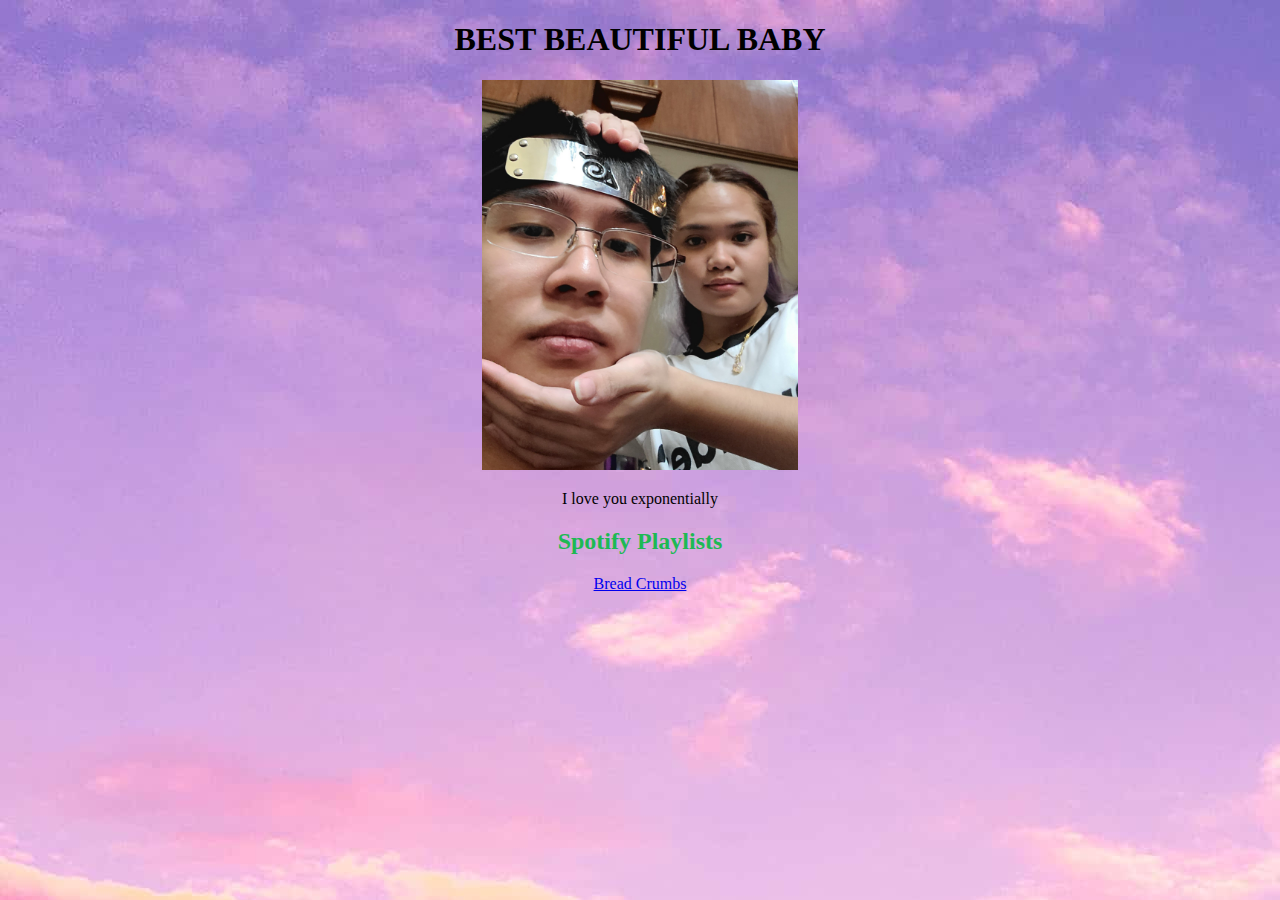
==== index.html @ d3364ce3 "Change" ====
<!DOCTYPE html>
<html>
<head>
    <title>Jinji Shinju 真珠</title>
    <link rel="stylesheet" type="text/css" href="css/style.css">
</head>
<body>
    <h1>BEST BEAUTIFUL BABY</h1>
    <img src="img/profile.jpg" width="25%" height="25%">
    <p>I love you exponentially</p>
    <h2 style="color: #1DB954">Spotify Playlists</h2>
    <a href="https://open.spotify.com/playlist/1ddD1m87cn7t4mZeSOMjTR?si=hKeF6-Q8RjWxyr_54cOORA" target="_blank" title="Spotify">Bread Crumbs</a>
</body>
</html>
---- css/style.css ----
body{
    background-image: url("../css/img/background.jpg");
    background-repeat: no-repeat;
    text-align: center;
}
h1{
    color:black;
    text-align: center;
}
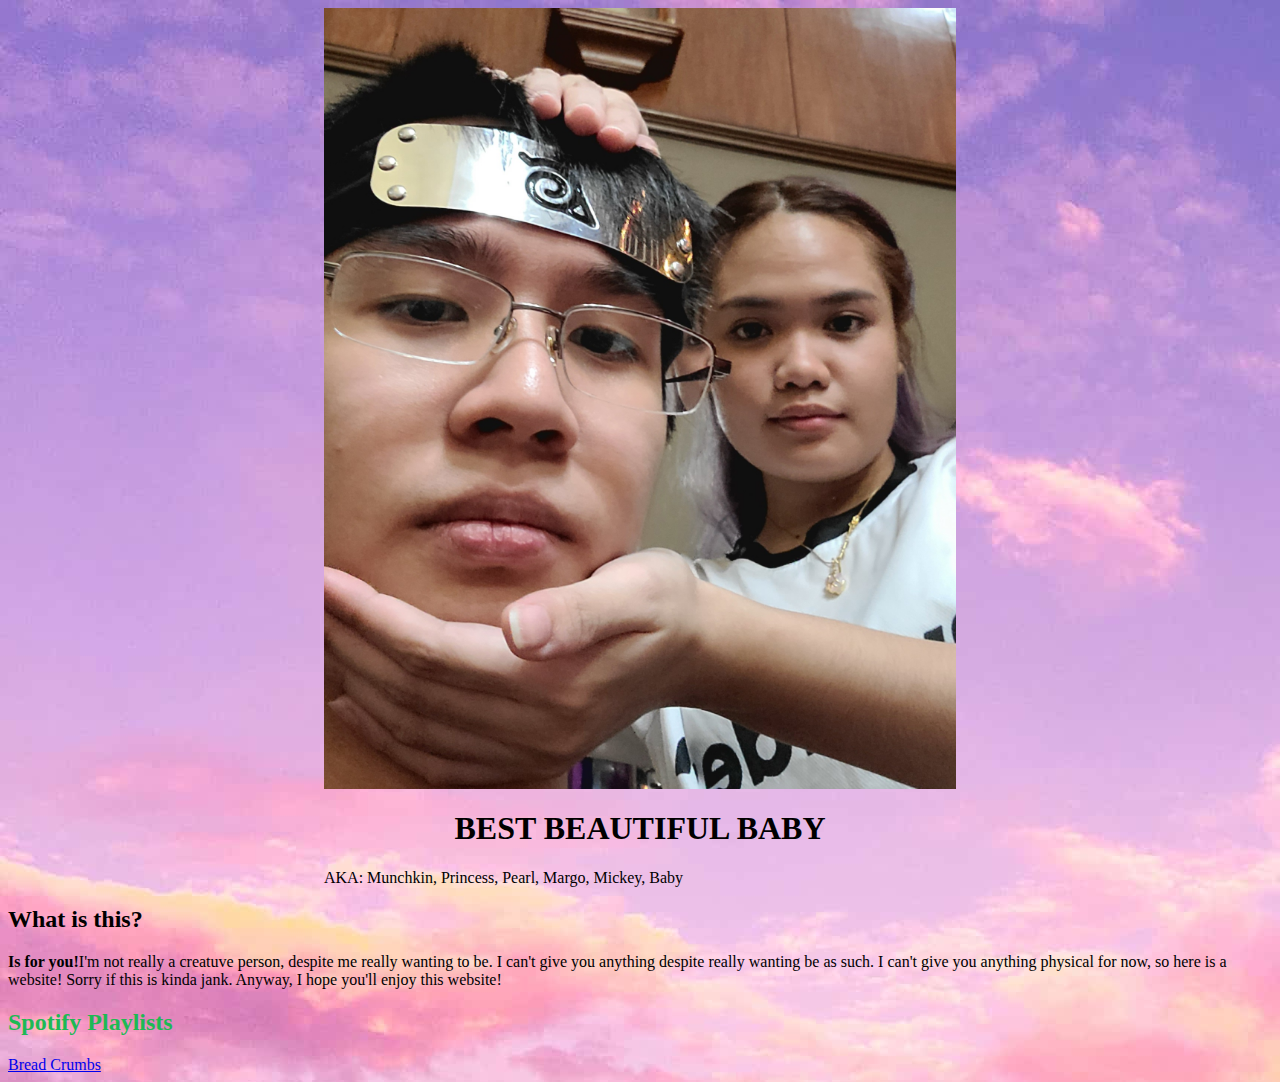
==== commit 2bcc0f2d: "Nani" ====
--- a/index.html
+++ b/index.html
@@ -5,9 +5,14 @@
     <link rel="stylesheet" type="text/css" href="css/style.css">
 </head>
 <body>
+    <img src="img/profile.jpg" class="center">
     <h1>BEST BEAUTIFUL BABY</h1>
-    <img src="img/profile.jpg" width="25%" height="25%">
-    <p>I love you exponentially</p>
+    <p class="center">AKA: Munchkin, Princess, Pearl, Margo, Mickey, Baby</p>
+    
+    <h2>What is this?</h2>
+    <p><b>Is for you!</b>I'm not really a creatuve person, despite me really wanting to be. 
+        I can't give you anything despite really wanting be as such. I can't give you 
+        anything physical for now, so here is a website! Sorry if this is kinda jank. Anyway, I hope you'll enjoy this website!</p>
     <h2 style="color: #1DB954">Spotify Playlists</h2>
     <a href="https://open.spotify.com/playlist/1ddD1m87cn7t4mZeSOMjTR?si=hKeF6-Q8RjWxyr_54cOORA" target="_blank" title="Spotify">Bread Crumbs</a>
 </body>
--- a/css/style.css
+++ b/css/style.css
@@ -1,8 +1,15 @@
 body{
     background-image: url("../css/img/background.jpg");
     background-repeat: no-repeat;
-    text-align: center;
 }
+
+.center {
+    display: block;
+    margin-left: auto;
+    margin-right: auto;
+    width: 50%;
+  }
+
 h1{
     color:black;
     text-align: center;
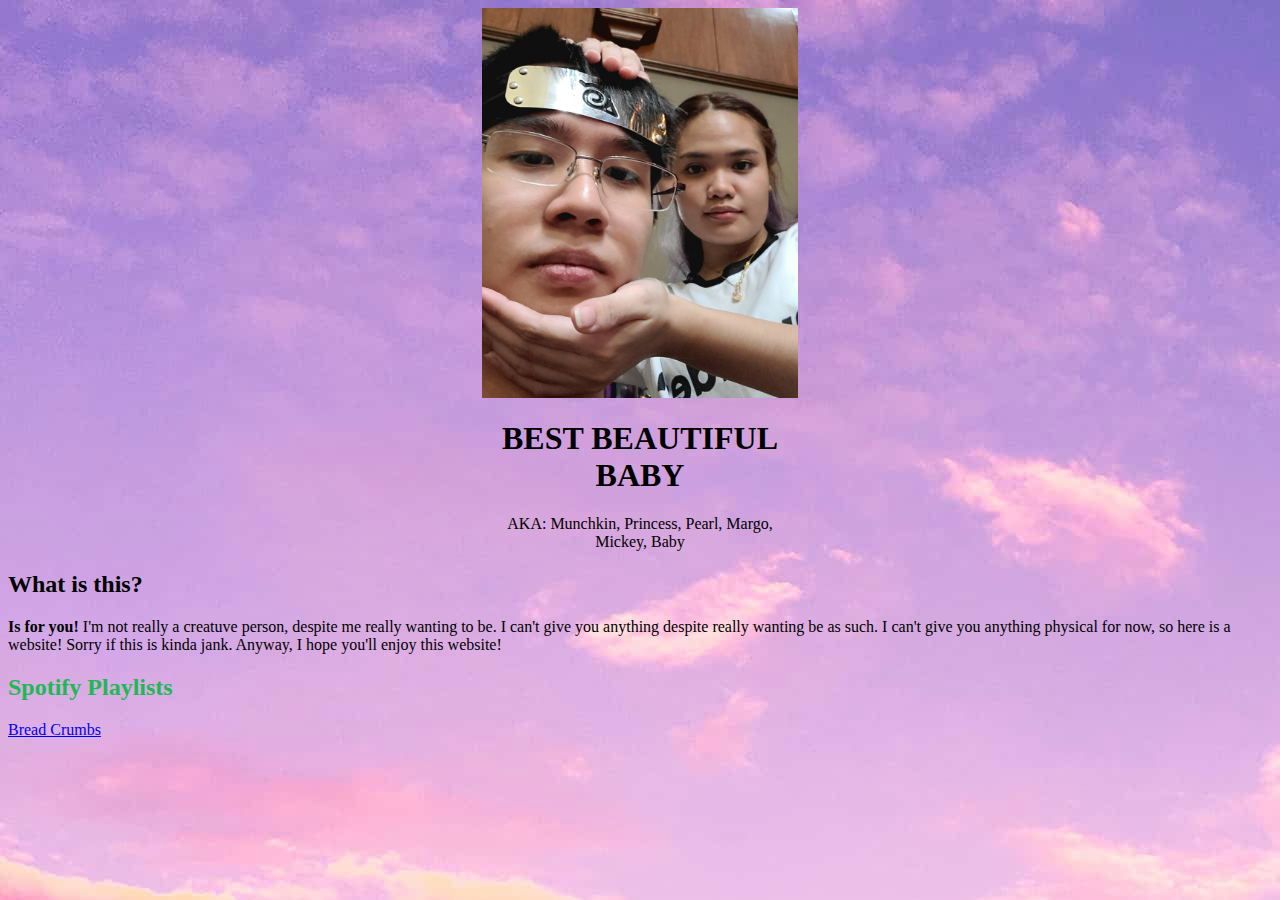
==== commit 13aa8654: "Ugly Garol" ====
--- a/index.html
+++ b/index.html
@@ -6,11 +6,11 @@
 </head>
 <body>
     <img src="img/profile.jpg" class="center">
-    <h1>BEST BEAUTIFUL BABY</h1>
+    <h1 class="center">BEST BEAUTIFUL BABY</h1>
     <p class="center">AKA: Munchkin, Princess, Pearl, Margo, Mickey, Baby</p>
     
     <h2>What is this?</h2>
-    <p><b>Is for you!</b>I'm not really a creatuve person, despite me really wanting to be. 
+    <p><b>Is for you!</b> I'm not really a creatuve person, despite me really wanting to be. 
         I can't give you anything despite really wanting be as such. I can't give you 
         anything physical for now, so here is a website! Sorry if this is kinda jank. Anyway, I hope you'll enjoy this website!</p>
     <h2 style="color: #1DB954">Spotify Playlists</h2>
--- a/css/style.css
+++ b/css/style.css
@@ -7,10 +7,7 @@
     display: block;
     margin-left: auto;
     margin-right: auto;
-    width: 50%;
-  }
-
-h1{
-    color:black;
+    width: 25%;
+    height:25%;
     text-align: center;
-}+  }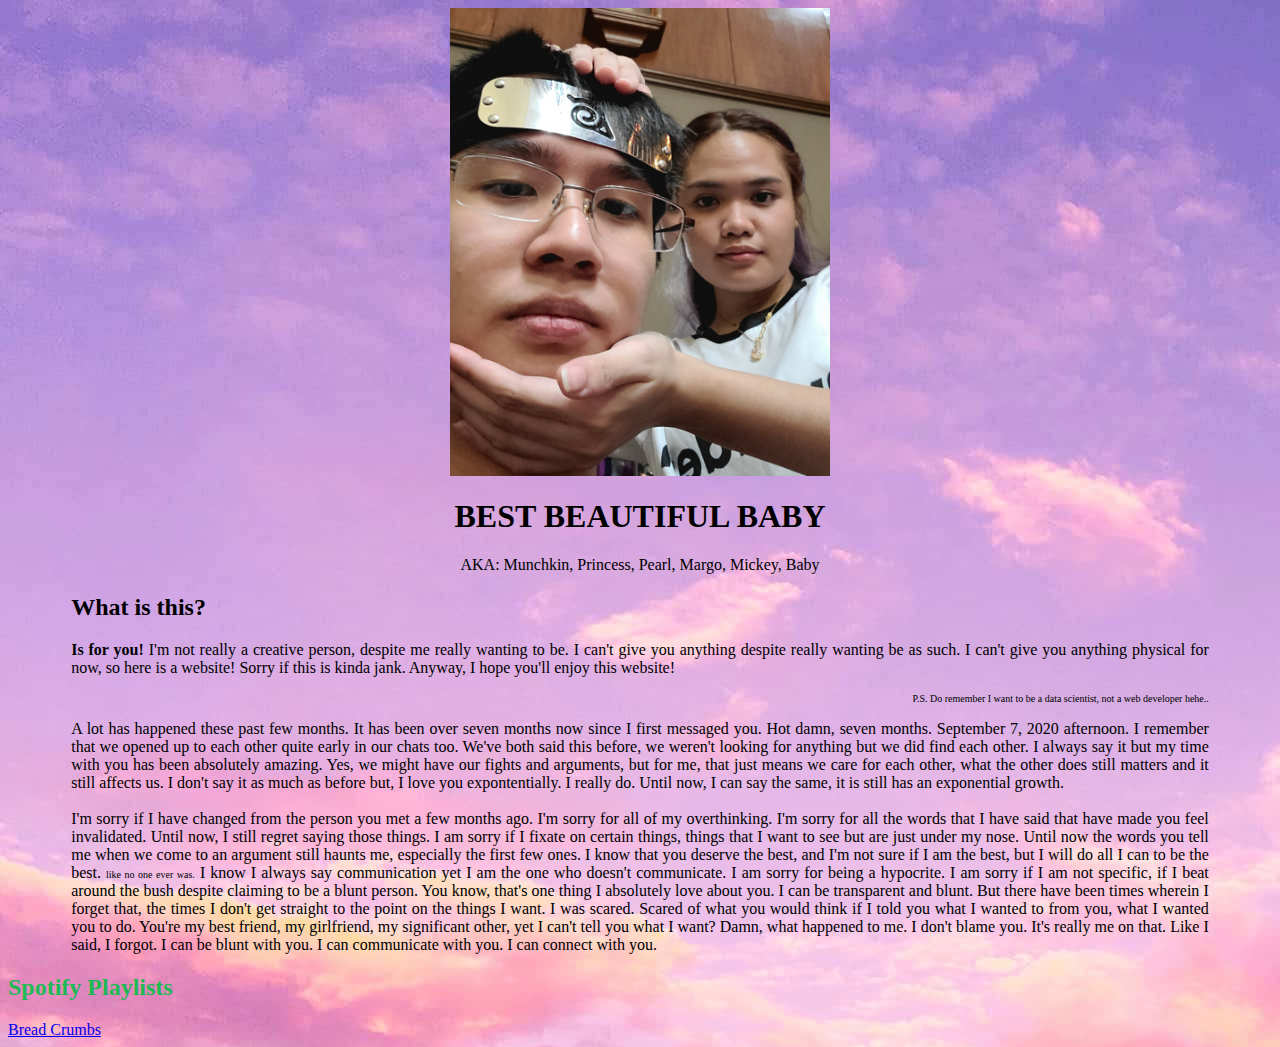
==== commit 3d5f723e: "Yes" ====
--- a/index.html
+++ b/index.html
@@ -9,10 +9,28 @@
     <h1 class="center">BEST BEAUTIFUL BABY</h1>
     <p class="center">AKA: Munchkin, Princess, Pearl, Margo, Mickey, Baby</p>
     
-    <h2>What is this?</h2>
-    <p><b>Is for you!</b> I'm not really a creatuve person, despite me really wanting to be. 
+    <h2 class="left">What is this?</h2>
+    <p class="left"><b>Is for you!</b> I'm not really a creative person, despite me really wanting to be. 
         I can't give you anything despite really wanting be as such. I can't give you 
         anything physical for now, so here is a website! Sorry if this is kinda jank. Anyway, I hope you'll enjoy this website!</p>
+    <p class="right" style="font-size: x-small">P.S. Do remember I want to be a data  scientist, not a web developer hehe..</p>
+
+    <p class="left">A lot has happened these past few months. It has been over seven months now since I first messaged you. Hot damn, seven months. September 7, 2020 afternoon.
+        I remember that we opened up to each other quite early in our chats too.  We've both said this before, we weren't looking for anything but we did find each other. I always say it but
+        my time with you has been absolutely amazing. Yes, we might have our fights and arguments, but for me, that just means we care for each other, what the other does still matters and it still affects us.
+        I don't say it as much as before but, I love you expontentially. I really do. Until now, I can say the same, it is still has an exponential growth. 
+
+        <br><br>I'm sorry if I have changed from the person you met a few months ago. I'm sorry for all of my overthinking. I'm sorry for all the words that I have said that have made you feel invalidated. Until now, I still regret saying those things.
+        I am sorry if I fixate on certain things, things that I want to see but are just under my nose. Until now the words you tell me when we come to an argument still haunts me, especially the first few ones. I know that you deserve the best, and 
+        I'm not sure if I am the best, but I will do all I can to be the best. <span style="font-size:x-small">like no one ever was.</span> I know I always say communication yet I am the one who doesn't communicate. I am sorry for being a hypocrite.
+        I am sorry if I am not specific, if I beat around the bush despite claiming to be a blunt person. 
+
+        You know, that's one thing I absolutely love about you. I can be transparent and blunt. But there have been times wherein I forget that, the times I don't get straight to the point on the things I want. I was scared. Scared of what you would think
+        if I told you what I wanted to from you, what I wanted you to do. You're my best friend, my girlfriend, my significant other, yet I can't tell you what I want? Damn, what happened to me. I don't blame you. It's really me on that. Like I said, I forgot.
+        I can be blunt with you. I can communicate with you. I can connect with you.
+        
+
+    </p>
     <h2 style="color: #1DB954">Spotify Playlists</h2>
     <a href="https://open.spotify.com/playlist/1ddD1m87cn7t4mZeSOMjTR?si=hKeF6-Q8RjWxyr_54cOORA" target="_blank" title="Spotify">Bread Crumbs</a>
 </body>
--- a/css/style.css
+++ b/css/style.css
@@ -7,7 +7,18 @@
     display: block;
     margin-left: auto;
     margin-right: auto;
-    width: 25%;
-    height:25%;
+    width: 30%;
+    height:30%;
     text-align: center;
-  }+  }
+
+.left {
+    margin-left: 5%;
+    margin-right: 5%;
+    text-align: justify;
+}
+
+.right{
+    text-align: right;
+    margin-right: 5%;
+}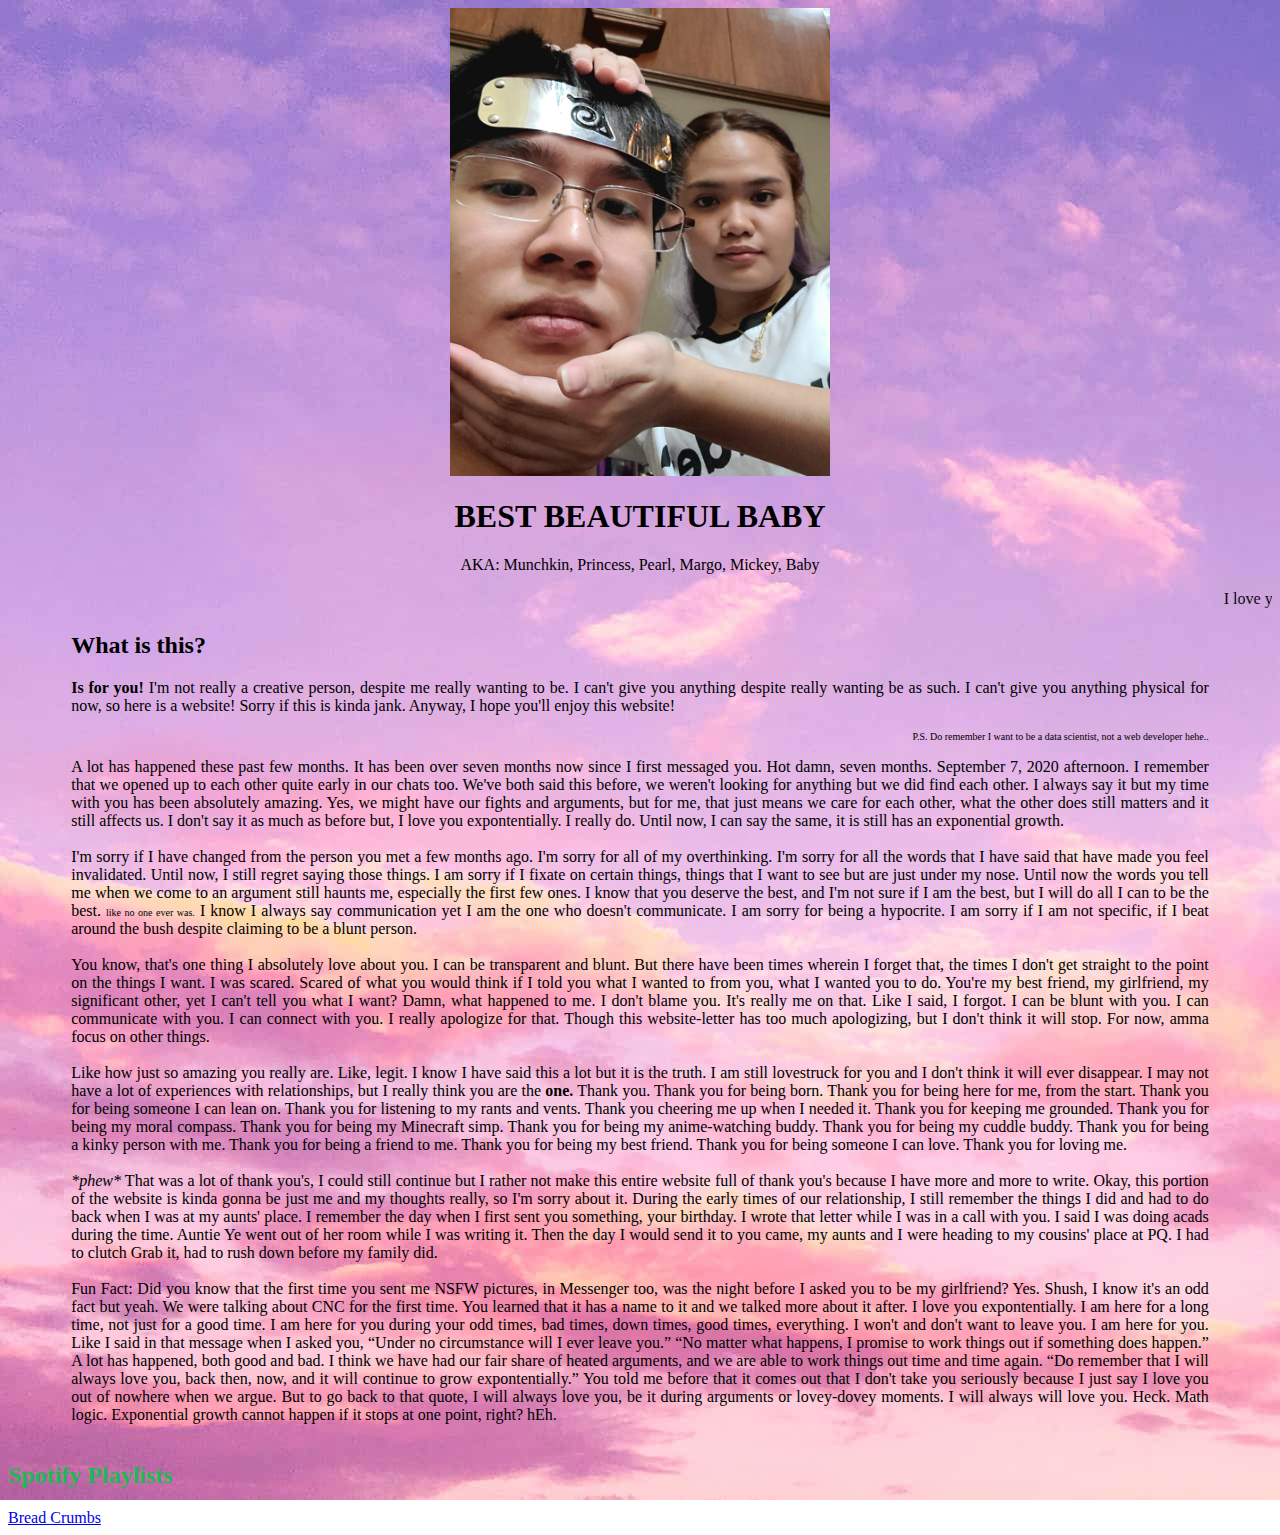
==== commit 9a8d0eb2: "Badum tss" ====
--- a/index.html
+++ b/index.html
@@ -8,6 +8,8 @@
     <img src="img/profile.jpg" class="center">
     <h1 class="center">BEST BEAUTIFUL BABY</h1>
     <p class="center">AKA: Munchkin, Princess, Pearl, Margo, Mickey, Baby</p>
+    
+<marquee> I love you expontentially, my best beautiful baby, my waifu for laifu, my little munchkin, from princess to queen. </marquee>
     
     <h2 class="left">What is this?</h2>
     <p class="left"><b>Is for you!</b> I'm not really a creative person, despite me really wanting to be. 
@@ -25,10 +27,26 @@
         I'm not sure if I am the best, but I will do all I can to be the best. <span style="font-size:x-small">like no one ever was.</span> I know I always say communication yet I am the one who doesn't communicate. I am sorry for being a hypocrite.
         I am sorry if I am not specific, if I beat around the bush despite claiming to be a blunt person. 
 
-        You know, that's one thing I absolutely love about you. I can be transparent and blunt. But there have been times wherein I forget that, the times I don't get straight to the point on the things I want. I was scared. Scared of what you would think
+        <br><br>You know, that's one thing I absolutely love about you. I can be transparent and blunt. But there have been times wherein I forget that, the times I don't get straight to the point on the things I want. I was scared. Scared of what you would think
         if I told you what I wanted to from you, what I wanted you to do. You're my best friend, my girlfriend, my significant other, yet I can't tell you what I want? Damn, what happened to me. I don't blame you. It's really me on that. Like I said, I forgot.
-        I can be blunt with you. I can communicate with you. I can connect with you.
+        I can be blunt with you. I can communicate with you. I can connect with you. I really apologize for that. Though this website-letter has too much apologizing, but I don't think it will stop. For now, amma focus on other things.
+
+        <br><br>Like how just so amazing you really are. Like, legit. I know I have said this a lot but it is the truth. I am still lovestruck for you and I don't think it will ever disappear. I may not have a lot of experiences with relationships, but I really think you are the <b>one.</b>
+        Thank you. Thank you for being born. Thank you for being here for me, from the start. Thank you for being someone I can lean on. Thank you for listening to my rants and vents. Thank you cheering me up when I needed it.
+        Thank you for keeping me grounded. Thank you for being my moral compass. Thank you for being my Minecraft simp. Thank you for being my anime-watching buddy. Thank you for being my cuddle buddy.
+        Thank you for being a kinky person with me. Thank you for being a friend to me. Thank you for being my best friend. Thank you for being someone I can love. Thank you for loving me.
+
+        <br><br><i>*phew*</i> That was a lot of thank you's, I could still continue but I rather not make this entire website full of thank you's because I have more and more to write. Okay, this portion of the website is kinda gonna be just me and my thoughts really, so I'm sorry about it.
+        During the early times of our relationship, I still remember the things I did and had to do back when I was at my aunts' place. I remember the day when I first sent you something, your birthday. I wrote that letter while I was in a call with you. I said I was doing acads during the time.
+        Auntie Ye went out of her room while I was writing it. Then the day I would send it to you came, my aunts and I were heading to my cousins' place at PQ. I had to clutch Grab it, had to rush down before my family did. 
         
+        <br><br>Fun Fact: Did you know that the first time you sent me NSFW pictures, in Messenger too, was the night before I asked you to be my girlfriend? Yes. Shush, I know it's an odd fact but yeah. We were talking about CNC for the first time. 
+        You learned that it has a name to it and we talked more about it after. I love you expontentially. I am here for a long time, not just for a good time. I am here for you during your odd times, bad times, down times, good times, everything.
+        I won't and don't want to leave you. I am here for you. Like I said in that message when I asked you, <q>Under no circumstance will I ever leave you.</q> <q>No matter what happens, I promise to work things out if something does happen.</q> A lot has happened, both good and bad. I think we have had our fair share of heated arguments, and we are able to work things out time and time again.
+        <q>Do remember that I will always love you, back then, now, and it will continue to grow expontentially.</q> You told me before that it comes out that I don't take you seriously because I just say I love you out of nowhere when we argue. But to go back to that quote, 
+        I will always love you, be it during arguments or lovey-dovey moments. I will always will love you. Heck. Math logic. Exponential growth cannot happen if it stops at one point, right? hEh.
+
+        <br><br>
 
     </p>
     <h2 style="color: #1DB954">Spotify Playlists</h2>
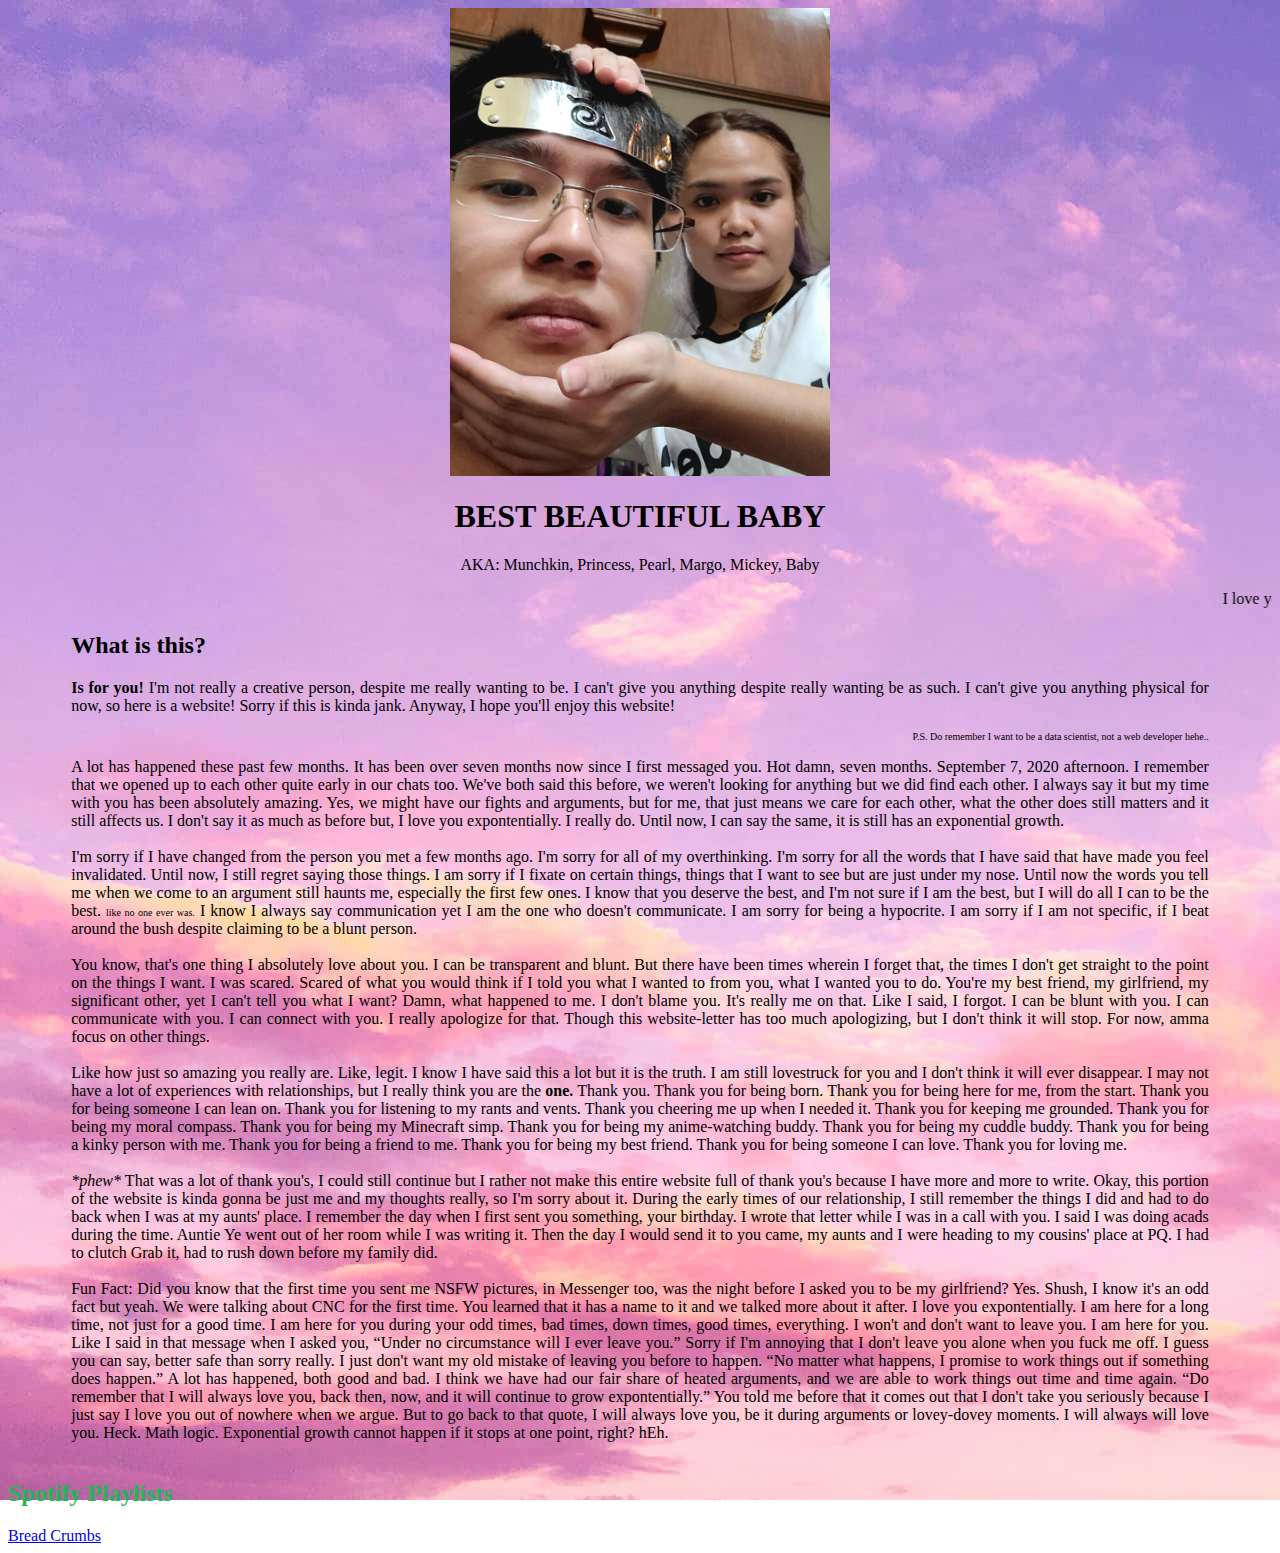
==== commit 8b9e663a: "Update index.html" ====
--- a/index.html
+++ b/index.html
@@ -42,7 +42,8 @@
         
         <br><br>Fun Fact: Did you know that the first time you sent me NSFW pictures, in Messenger too, was the night before I asked you to be my girlfriend? Yes. Shush, I know it's an odd fact but yeah. We were talking about CNC for the first time. 
         You learned that it has a name to it and we talked more about it after. I love you expontentially. I am here for a long time, not just for a good time. I am here for you during your odd times, bad times, down times, good times, everything.
-        I won't and don't want to leave you. I am here for you. Like I said in that message when I asked you, <q>Under no circumstance will I ever leave you.</q> <q>No matter what happens, I promise to work things out if something does happen.</q> A lot has happened, both good and bad. I think we have had our fair share of heated arguments, and we are able to work things out time and time again.
+        I won't and don't want to leave you. I am here for you. Like I said in that message when I asked you, <q>Under no circumstance will I ever leave you.</q> Sorry if I'm annoying that I don't leave you alone when you fuck me off.
+        I guess you can say, better safe than sorry really. I just don't want my old mistake of leaving you before to happen. <q>No matter what happens, I promise to work things out if something does happen.</q> A lot has happened, both good and bad. I think we have had our fair share of heated arguments, and we are able to work things out time and time again.
         <q>Do remember that I will always love you, back then, now, and it will continue to grow expontentially.</q> You told me before that it comes out that I don't take you seriously because I just say I love you out of nowhere when we argue. But to go back to that quote, 
         I will always love you, be it during arguments or lovey-dovey moments. I will always will love you. Heck. Math logic. Exponential growth cannot happen if it stops at one point, right? hEh.
 
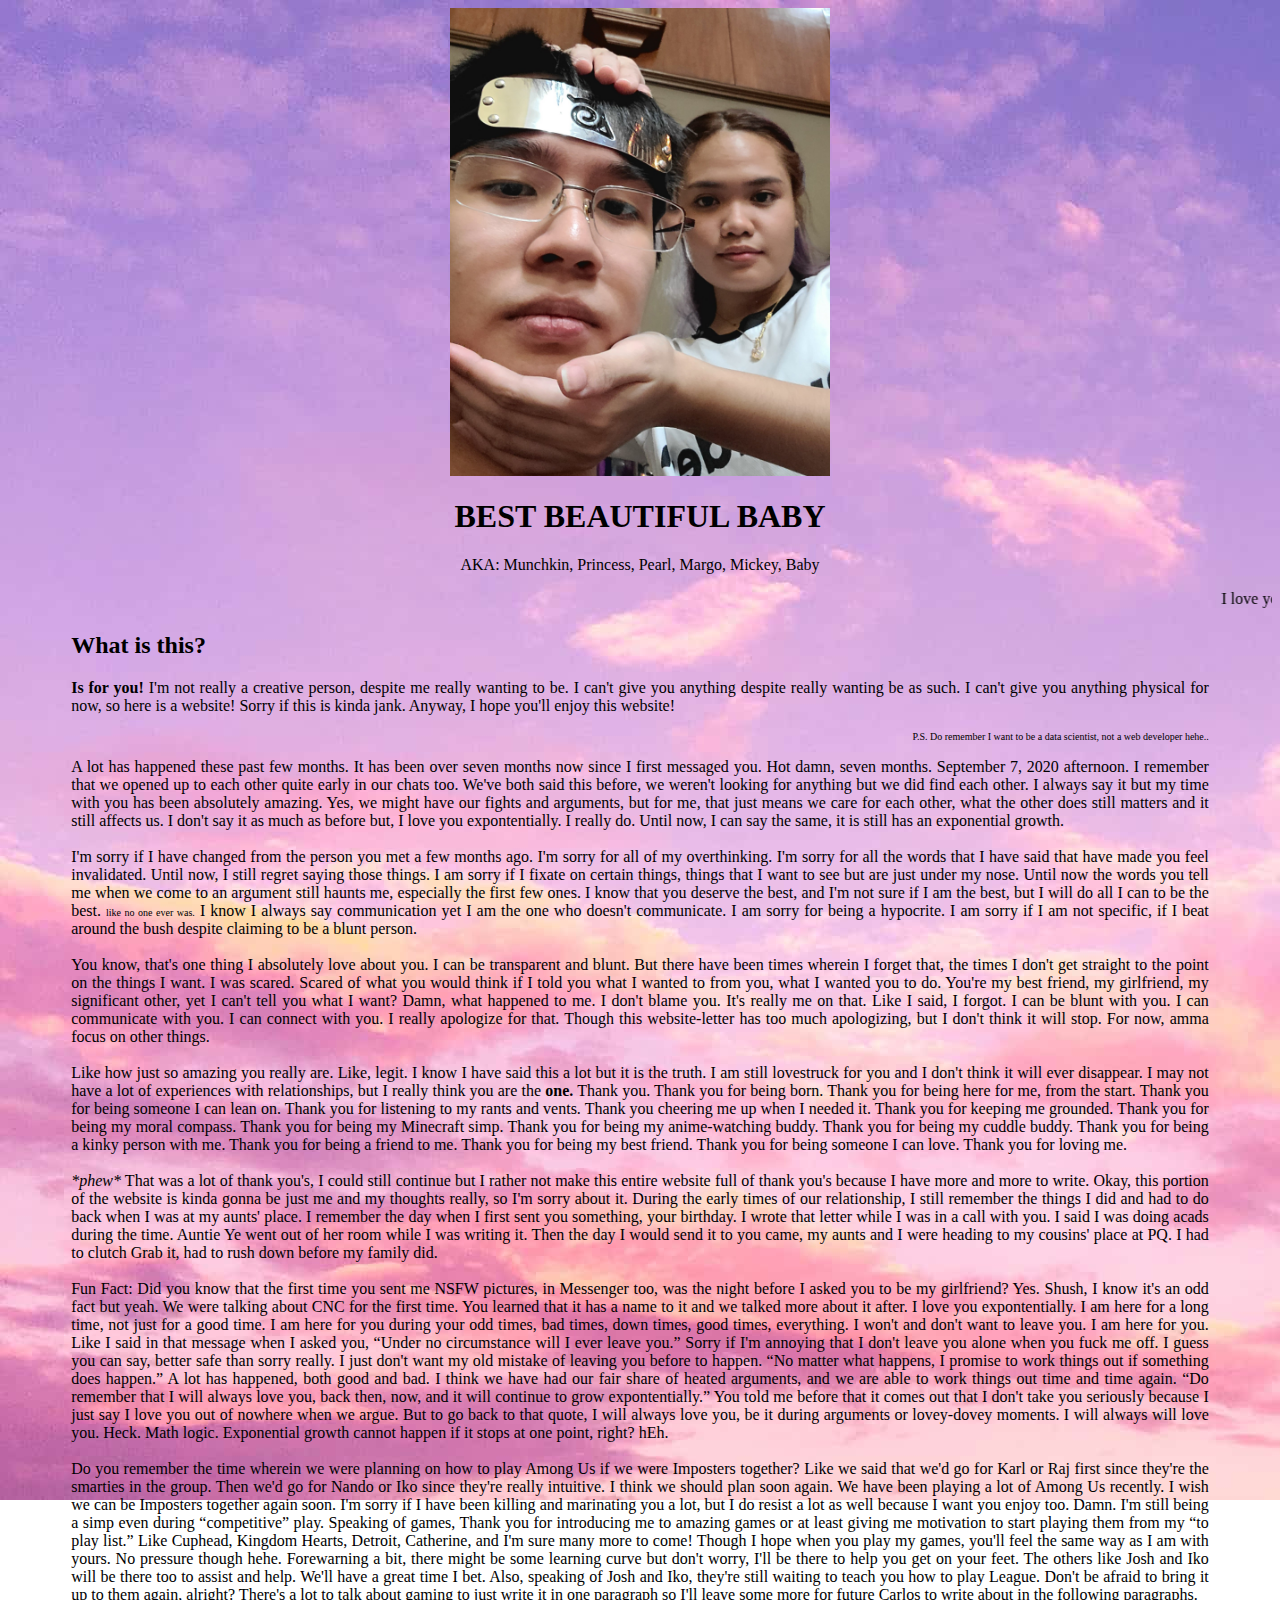
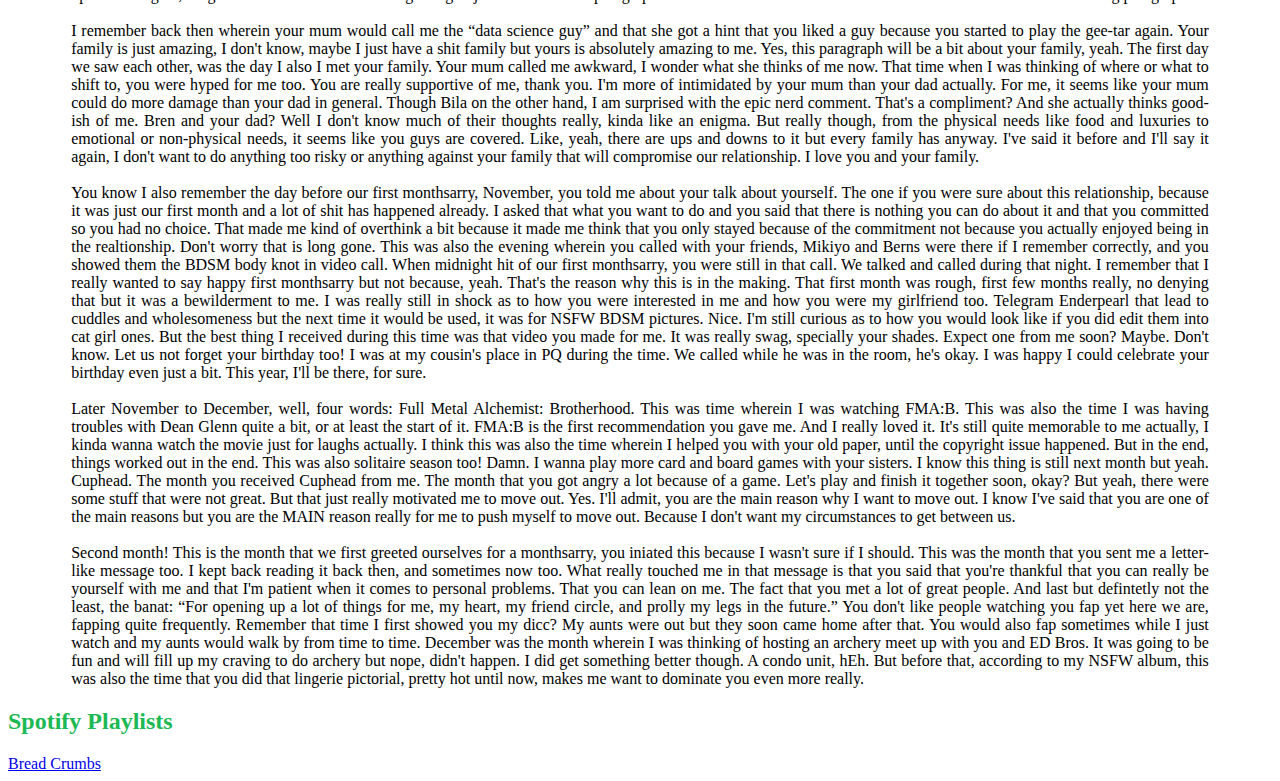
==== commit 2e3952a9: "Changes" ====
--- a/index.html
+++ b/index.html
@@ -47,8 +47,30 @@
         <q>Do remember that I will always love you, back then, now, and it will continue to grow expontentially.</q> You told me before that it comes out that I don't take you seriously because I just say I love you out of nowhere when we argue. But to go back to that quote, 
         I will always love you, be it during arguments or lovey-dovey moments. I will always will love you. Heck. Math logic. Exponential growth cannot happen if it stops at one point, right? hEh.
 
-        <br><br>
+        <br><br>Do you remember the time wherein we were planning on how to play Among Us if we were Imposters together? Like we said that we'd go for Karl or Raj first since they're the smarties in the group. Then we'd go for Nando or Iko since they're really intuitive. I think we should plan soon again.
+        We have been playing a lot of Among Us recently. I wish we can be Imposters together again soon. I'm sorry if I have been killing and marinating you a lot, but I do resist a lot as well because I want you enjoy too. Damn. I'm still being a simp even during <q>competitive</q> play. Speaking of games,
+        Thank you for introducing me to amazing games or at least giving me motivation to start playing them from my <q>to play list.</q> Like Cuphead, Kingdom Hearts, Detroit, Catherine, and I'm sure many more to come! Though I hope when you play my games, you'll feel the same way as I am with yours. No pressure though hehe.
+        Forewarning a bit, there might be some learning curve but don't worry, I'll be there to help you get on your feet. The others like Josh and Iko will be there too to assist and help. We'll have a great time I bet. Also, speaking of Josh and Iko, they're still waiting to teach you how to play League. Don't be afraid to bring it up to them again, alright?
+        There's a lot to talk about gaming to just write it in one paragraph so I'll leave some more for future Carlos to write about in the following paragraphs. 
 
+        <br><br>I remember back then wherein your mum would call me the <q>data science guy</q> and that she got a hint that you liked a guy because you started to play the gee-tar again. Your family is just amazing, I don't know, maybe I just have a shit family but yours is absolutely amazing to me. Yes, this paragraph will be a bit about your family, yeah. The first day we saw each other, was the day I also I met your family.
+        Your mum called me awkward, I wonder what she thinks of me now. That time when I was thinking of where or what to shift to, you were hyped for me too. You are really supportive of me, thank you. I'm more of intimidated by your mum than your dad actually. For me, it seems like your mum could do more damage than your dad in general. Though Bila on the other hand, 
+        I am surprised with the epic nerd comment. That's a compliment? And she actually thinks good-ish of me. Bren and your dad? Well I don't know much of their thoughts really, kinda like an enigma. But really though, from the physical needs like food and luxuries to emotional or non-physical needs, it seems like you guys are covered. Like, yeah, there are ups and downs to it but every family has anyway. I've said it before and I'll say it again,
+        I don't want to do anything too risky or anything against your family that will compromise our relationship. I love you and your family.     
+
+        <br><br>You know I also remember the day before our first monthsarry, November, you told me about your talk about yourself. The one if you were sure about this relationship, because it was just our first month and a lot of shit has happened already. I asked that what you want to do and you said that there is nothing you can do about it and that you committed so you had no choice.
+        That made me kind of overthink a bit because it made me think that you only stayed because of the commitment not because you actually enjoyed being in the realtionship. Don't worry that is long gone. This was also the evening wherein you called with your friends, Mikiyo and Berns were there if I remember correctly, and you showed them the BDSM body knot in video call. When midnight hit of our first monthsarry, you were still in that call. 
+        We talked and called during that night. I remember that I really wanted to say happy first monthsarry but not because, yeah. That's the reason why this is in the making. That first month was rough, first few months really, no denying that but it was a bewilderment to me. I was really still in shock as to how you were interested in me and how you were my girlfriend too. Telegram Enderpearl that lead to cuddles and wholesomeness but the next time it 
+        would be used, it was for NSFW BDSM pictures. Nice. I'm still curious as to how you would look like if you did edit them into cat girl ones. But the best thing I received during this time was that video you made for me. It was really swag, specially your shades. Expect one from me soon? Maybe. Don't know. Let us not forget your birthday too! I was at my cousin's place in PQ during the time. We called while he was in the room, he's okay. I was happy
+        I could celebrate your birthday even just a bit. This year, I'll be there, for sure. 
+
+        <br><br>Later November to December, well, four words: Full Metal Alchemist: Brotherhood. This was time wherein I was watching FMA:B. This was also the time I was having troubles with Dean Glenn quite a bit, or at least the start of it. FMA:B is the first recommendation you gave me. And I really loved it. It's still quite memorable to me actually, I kinda wanna watch the movie just for laughs actually. 
+        I think this was also the time wherein I helped you with your old paper, until the copyright issue happened. But in the end, things worked out in the end. This was also solitaire season too! Damn. I wanna play more card and board games with your sisters. I know this thing is still next month but yeah. Cuphead. The month you received Cuphead from me. The month that you got angry a lot because of a game. 
+        Let's play and finish it together soon, okay? But yeah, there were some stuff that were not great. But that just really motivated me to move out. Yes. I'll admit, you are the  main reason why I want to move out. I know I've said that you are one of the main reasons but you are the MAIN reason really for me to push myself to move out. Because I don't want my circumstances to get between us. 
+
+        <br><br>Second month! This is the month that we first greeted ourselves for a monthsarry, you iniated this because I wasn't sure if I should. This was the month that you sent me a letter-like message too. I kept back reading it back then, and sometimes now too. What really touched me in that message is that you said that you're thankful that you can really be yourself with me and that I'm patient when it comes to personal problems. That you can lean on me. 
+        The fact that you met a lot of great people. And last but defintetly not the least, the banat: <q>For opening up a lot of things for me, my heart, my friend circle, and prolly my legs in the future.</q> You don't like people watching you fap yet here we are, fapping quite frequently. Remember that time I first showed you my dicc? My aunts were out but they soon came home after that. You would also fap sometimes while I just watch and my aunts would walk by from time to time.
+        December was the month wherein I was thinking of hosting an archery meet up with you and ED Bros. It was going to be fun and will fill up my craving to do archery but nope, didn't happen. I did get something better though. A condo unit, hEh.  But before that, according to my NSFW album, this was also the time that you did that lingerie pictorial, pretty hot until now, makes me want to dominate you even more really.
     </p>
     <h2 style="color: #1DB954">Spotify Playlists</h2>
     <a href="https://open.spotify.com/playlist/1ddD1m87cn7t4mZeSOMjTR?si=hKeF6-Q8RjWxyr_54cOORA" target="_blank" title="Spotify">Bread Crumbs</a>
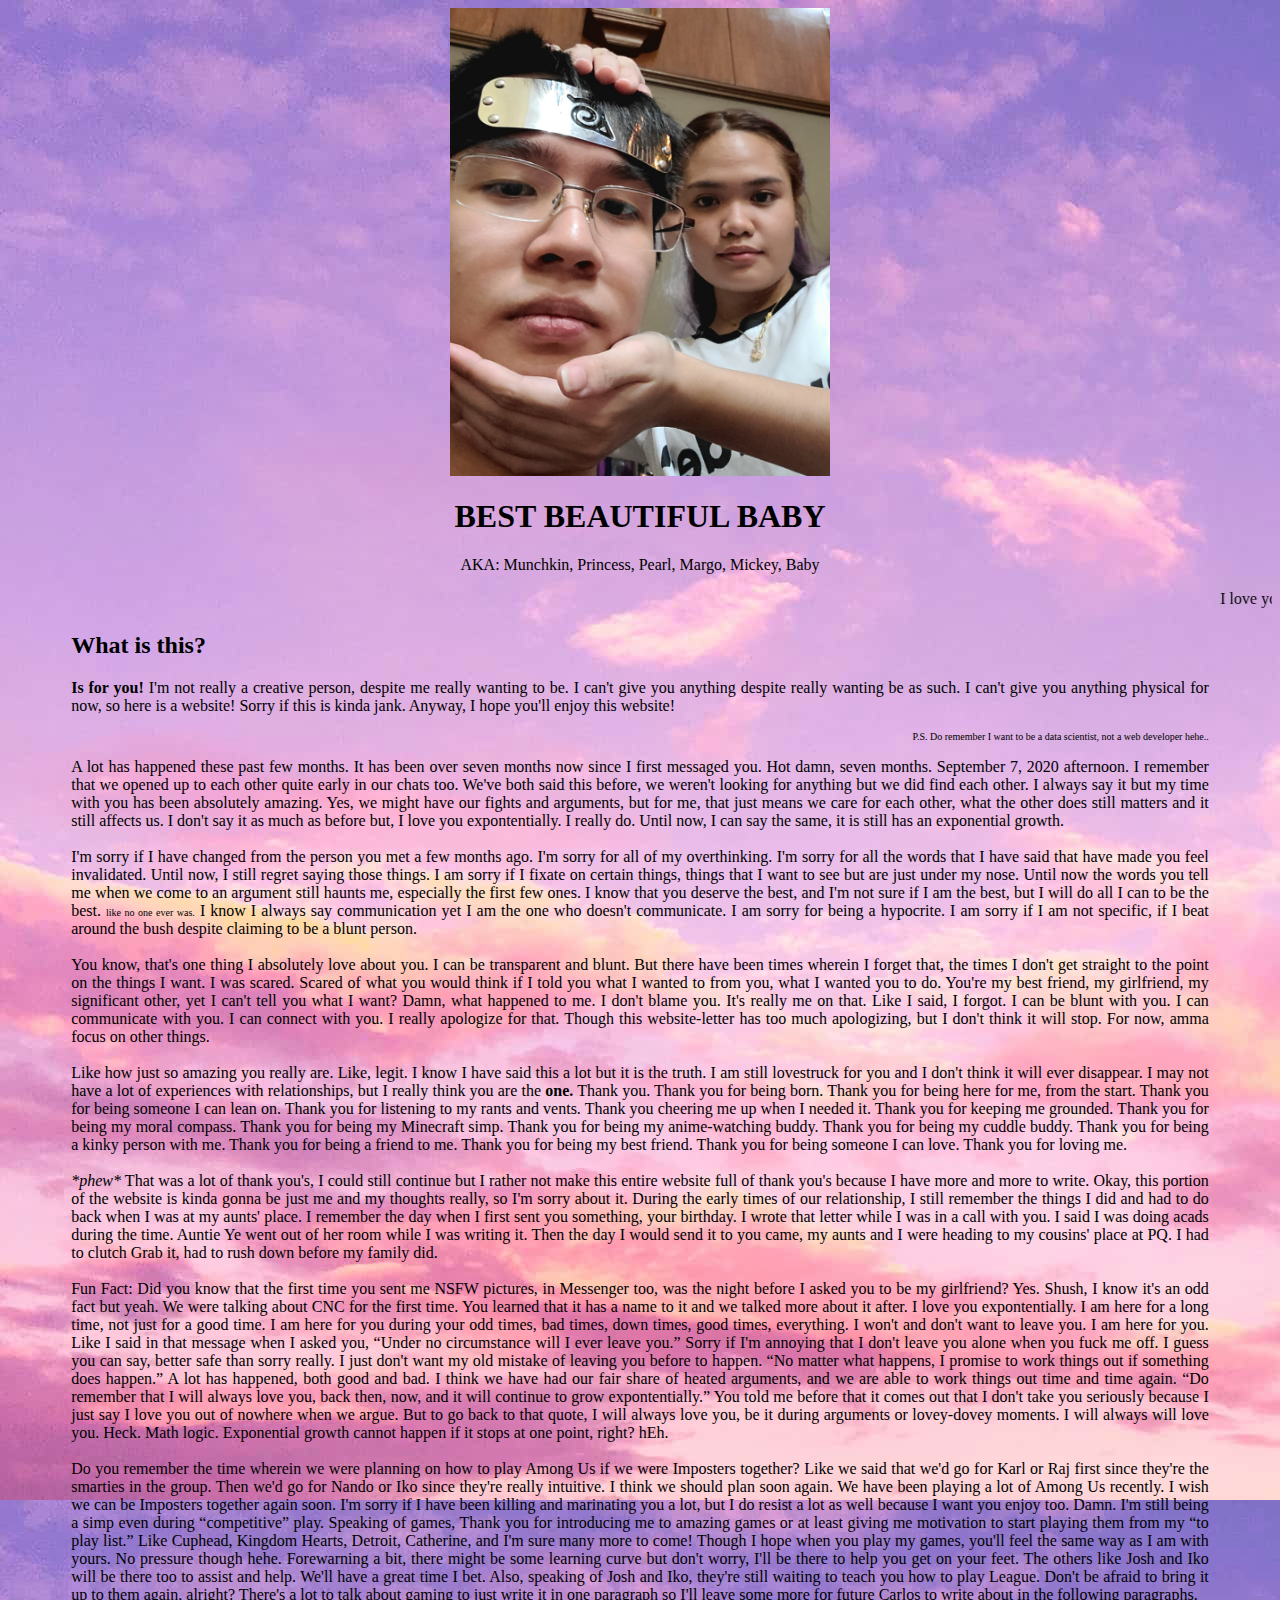
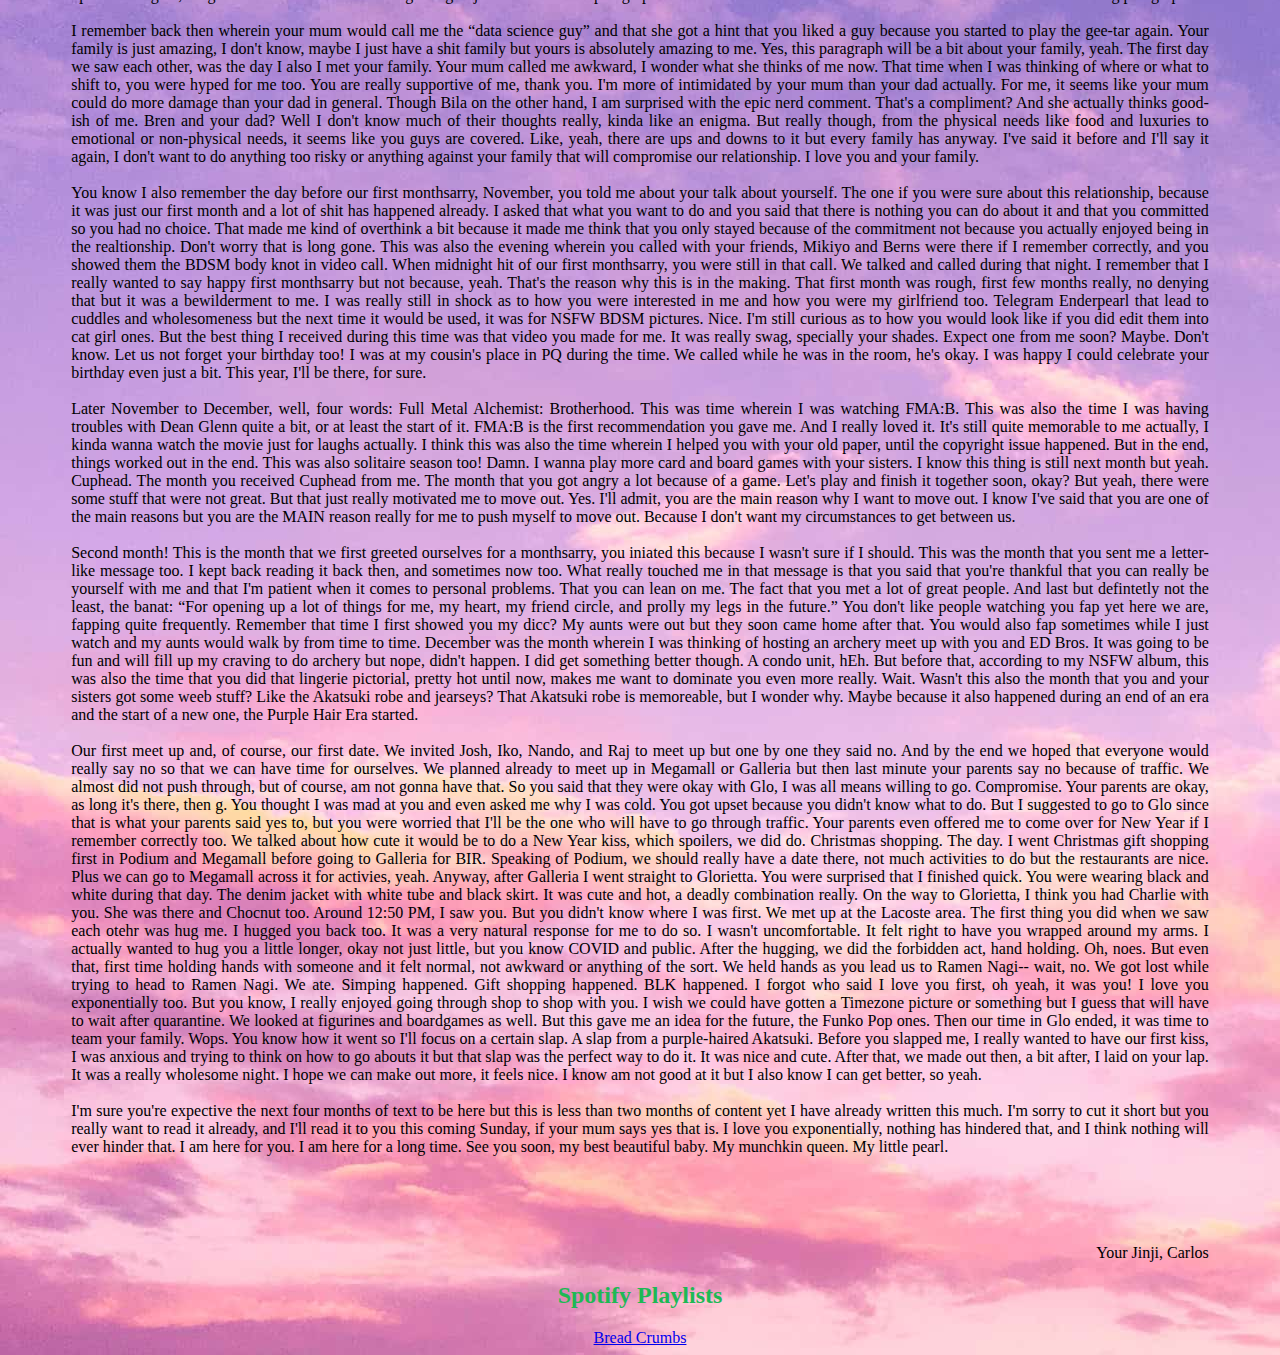
==== commit 2413dd1f: "Final for Today" ====
--- a/index.html
+++ b/index.html
@@ -70,9 +70,25 @@
 
         <br><br>Second month! This is the month that we first greeted ourselves for a monthsarry, you iniated this because I wasn't sure if I should. This was the month that you sent me a letter-like message too. I kept back reading it back then, and sometimes now too. What really touched me in that message is that you said that you're thankful that you can really be yourself with me and that I'm patient when it comes to personal problems. That you can lean on me. 
         The fact that you met a lot of great people. And last but defintetly not the least, the banat: <q>For opening up a lot of things for me, my heart, my friend circle, and prolly my legs in the future.</q> You don't like people watching you fap yet here we are, fapping quite frequently. Remember that time I first showed you my dicc? My aunts were out but they soon came home after that. You would also fap sometimes while I just watch and my aunts would walk by from time to time.
-        December was the month wherein I was thinking of hosting an archery meet up with you and ED Bros. It was going to be fun and will fill up my craving to do archery but nope, didn't happen. I did get something better though. A condo unit, hEh.  But before that, according to my NSFW album, this was also the time that you did that lingerie pictorial, pretty hot until now, makes me want to dominate you even more really.
+        December was the month wherein I was thinking of hosting an archery meet up with you and ED Bros. It was going to be fun and will fill up my craving to do archery but nope, didn't happen. I did get something better though. A condo unit, hEh.  But before that, according to my NSFW album, this was also the time that you did that lingerie pictorial, pretty hot until now, makes me want to dominate you even more really. Wait. Wasn't this also the month that you and your sisters got some 
+        weeb stuff? Like the Akatsuki robe and jearseys? That Akatsuki robe is memoreable, but I wonder why. Maybe because it also happened during an end of an era and the start of a new one, the Purple Hair Era started.
+
+        <br><br> Our first meet up and, of course, our first date. We invited Josh, Iko, Nando, and Raj to meet up but one by one they said no. And by the end we hoped that everyone would really say no so that we can have time for ourselves.  We planned already to meet up in Megamall or Galleria but then last minute your parents say no because of traffic. We almost did not push through, but of course, am not gonna have that. So you said that they were okay with Glo, I was all means willing to go.
+        Compromise. Your parents are okay, as long it's there, then g. You thought I was mad at you and even asked me why I was cold. You got upset because you didn't know what to do. But I suggested to go to Glo since that is what your parents said yes to, but you were worried that I'll be the one who will have to go through traffic. Your parents even offered me to come over for New Year if I remember correctly too. We talked about how cute it would be to do a New Year kiss, which spoilers, we did do.
+        Christmas shopping. The day. I went Christmas gift shopping first in Podium and Megamall before going to Galleria for BIR. Speaking of Podium, we should really have a date there, not much activities to do but the restaurants are nice. Plus we can go to Megamall across it for activies, yeah. Anyway, after Galleria I went straight to Glorietta. You were surprised that I finished quick. You were wearing black and white during that day. The denim jacket with white tube and black skirt. It was cute and hot, 
+        a deadly combination really. On the way to Glorietta, I think you had Charlie with you. She was there and Chocnut too. Around 12:50 PM, I saw you. But you didn't know where I was first. We met up at the Lacoste area. The first thing you did when we saw each otehr was hug me. I hugged you back too. It was a very natural response for me to do so. I wasn't uncomfortable. It felt right to have you wrapped around my arms. I actually wanted to hug you a little longer, okay not just little, but you know COVID and public.
+        After the hugging, we did the forbidden act, hand holding. Oh, noes. But even that, first time holding hands with someone and it felt normal, not awkward or anything of the sort. We held hands as you lead us to Ramen Nagi-- wait, no. We got lost while trying to head to Ramen Nagi. We ate. Simping happened. Gift shopping happened. BLK happened. I forgot who said I love you first, oh yeah, it was you! I love you exponentially too. But you know, I really enjoyed going through shop to shop with you. I wish we could 
+        have gotten a Timezone picture or something but I guess that will have to wait after quarantine. We looked at figurines and boardgames as well. But this gave me an idea for the future, the Funko Pop ones. Then our time in Glo ended, it was time to team your family. Wops. You know how it went so I'll focus on a certain slap. A slap from a purple-haired Akatsuki. Before you slapped me, I really wanted to have our first kiss, I was anxious and trying to think on how to go abouts it but that slap was the perfect way 
+        to do it. It was nice and cute. After that, we made out then, a bit after, I laid on your lap. It was a really wholesome night. I hope we can make out more, it feels nice. I know am not good at it but I also know I can get better, so yeah. 
+
+        <br><br> I'm sure you're expective the next four months of text to be here but this is less than two months of content yet I have already written this much. I'm sorry to cut it short but you really want to read it already, and I'll read it to you this coming Sunday, if your mum says yes that is. I love you exponentially, nothing has hindered that, and I think nothing will ever hinder that. I am here for you. I am here for a long time. See you soon, my best beautiful baby. My munchkin queen. My little pearl.
+
     </p>
-    <h2 style="color: #1DB954">Spotify Playlists</h2>
-    <a href="https://open.spotify.com/playlist/1ddD1m87cn7t4mZeSOMjTR?si=hKeF6-Q8RjWxyr_54cOORA" target="_blank" title="Spotify">Bread Crumbs</a>
+    <p class="right">
+        <br><br><br><br> Your Jinji, Carlos
+
+    </p>
+    <h2 class ="center" style="color: #1DB954">Spotify Playlists</h2>
+    <a class = "center" href="https://open.spotify.com/playlist/1ddD1m87cn7t4mZeSOMjTR?si=hKeF6-Q8RjWxyr_54cOORA" target="_blank" title="Spotify">Bread Crumbs</a>
 </body>
 </html>--- a/css/style.css
+++ b/css/style.css
@@ -1,6 +1,6 @@
 body{
     background-image: url("../css/img/background.jpg");
-    background-repeat: no-repeat;
+    background-repeat: repeat;
 }
 
 .center {
